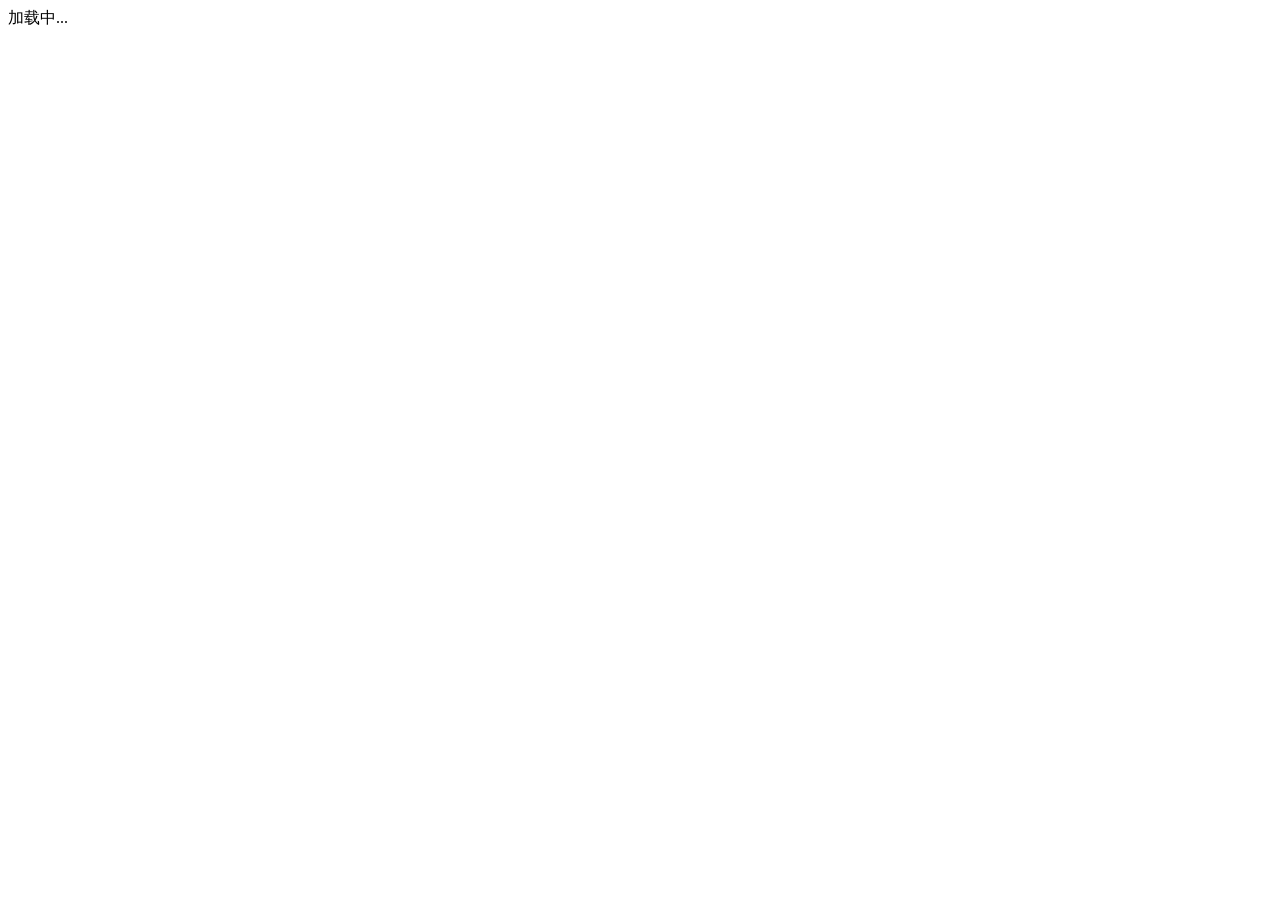
==== index.html @ 84c49e29 "1" ====
<!DOCTYPE html>
<html lang="en">

<head>
    <meta charset="UTF-8">
    <title>EnZ0's Notes</title>
    <meta http-equiv="X-UA-Compatible" content="IE=edge,chrome=1" />
    <meta name="description" content="Description">
    <meta name="viewport"
        content="width=device-width, user-scalable=no, initial-scale=1.0, maximum-scale=1.0, minimum-scale=1.0">
    <!-- 设置浏览器图标 -->
    <link rel="icon" href="/_media/bocci.ico" type="image/x-icon" />
    <link rel="shortcut icon" href="/_media/bocci.ico" type="image/x-icon" />
    <!-- 默认主题 -->
    <link rel="stylesheet" href="//cdn.jsdelivr.net/npm/docsify/lib/themes/vue.css">
    <!-- 公式 -->
    <link rel="stylesheet" href="//cdn.jsdelivr.net/npm/katex@latest/dist/katex.min.css" />

</head>

<body>
    <!-- 定义加载时候的动作 -->
    <div id="app">加载中...</div>
    <script>
        window.$docsify = {
            themeColor: '#7E0725',
            // 项目名称
            name: 'EnzoChen',
            // 仓库地址，点击右上角的Github章鱼猫头像会跳转到此地址
            repo: 'https://github.com/enz0cez',
            // 侧边栏支持，默认加载的是项目根目录下的_sidebar.md文件
            
            loadSidebar: true,
            // 导航栏支持，默认加载的是项目根目录下的_navbar.md文件
            loadNavbar: true,
            // 封面支持，默认加载的是项目根目录下的_coverpage.md文件
           
            coverpage: true,
            // 最大支持渲染的标题层级
            maxLevel: 5,
            // 自定义侧边栏后默认不会再生成目录，设置生成目录的最大层级（建议配置为2-4）
            subMaxLevel: 4,
            // 小屏设备下合并导航栏到侧边栏
            mergeNavbar: true,
            /*搜索相关设置*/
            search: {
                maxAge: 86400000,// 过期时间，单位毫秒，默认一天
                paths: 'auto',// 注意：仅适用于 paths: 'auto' 模式
                placeholder: '搜索',              
                // 支持本地化
                placeholder: {
                    '/zh-cn/': '搜索',
                    '/': 'Type to search'
                },
                noData: '找不到结果',
                depth: 4,
                hideOtherSidebarContent: true,
                namespace: 'Docsify-Guide',
            }
        }
    </script>
    <!-- docsify的js依赖 -->
    <script src="//cdn.jsdelivr.net/npm/docsify/lib/docsify.min.js"></script>
    <!-- emoji表情支持 -->
    <script src="//cdn.jsdelivr.net/npm/docsify/lib/plugins/emoji.min.js"></script>
    <!-- 图片放大缩小支持 -->
    <script src="//cdn.jsdelivr.net/npm/docsify/lib/plugins/zoom-image.min.js"></script>
    <!-- 搜索功能支持 -->
    <script src="//cdn.jsdelivr.net/npm/docsify/lib/plugins/search.min.js"></script>
    <!--在所有的代码块上添加一个简单的Click to copy按钮来允许用户从你的文档中轻易地复制代码-->
    <script src="//cdn.jsdelivr.net/npm/docsify-copy-code/dist/docsify-copy-code.min.js"></script>
    <!-- 公式 -->
    <script src="//cdn.jsdelivr.net/npm/katex@latest/dist/katex.min.js"></script>
    <script src="//cdn.jsdelivr.net/npm/marked@4"></script>
    <script src="//cdn.jsdelivr.net/npm/docsify-katex@latest/dist/docsify-katex.js"></script>
  

</body>

</html>
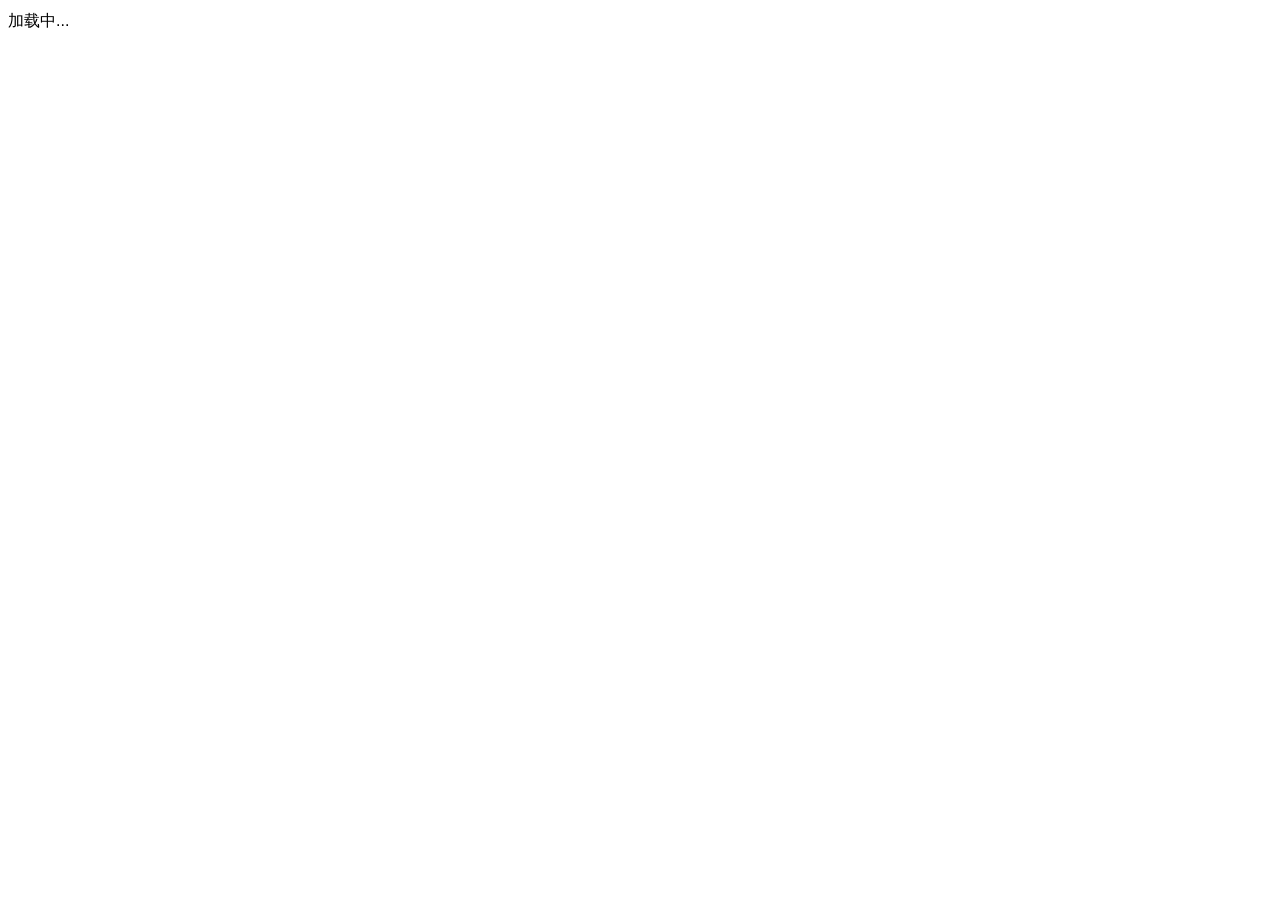
==== commit 6492cdde: "new" ====
--- a/index.html
+++ b/index.html
@@ -3,7 +3,7 @@
 
 <head>
     <meta charset="UTF-8">
-    <title>EnZ0's Notes</title>
+    <title>EnZ0's Homepage</title>
     <meta http-equiv="X-UA-Compatible" content="IE=edge,chrome=1" />
     <meta name="description" content="Description">
     <meta name="viewport"
@@ -15,7 +15,7 @@
     <link rel="stylesheet" href="//cdn.jsdelivr.net/npm/docsify/lib/themes/vue.css">
     <!-- 公式 -->
     <link rel="stylesheet" href="//cdn.jsdelivr.net/npm/katex@latest/dist/katex.min.css" />
-
+    <link rel="stylesheet" href="custom.css">
 </head>
 
 <body>
@@ -23,18 +23,17 @@
     <div id="app">加载中...</div>
     <script>
         window.$docsify = {
+            //小米：FF7E00 深圳大学：7E0725
             themeColor: '#7E0725',
             // 项目名称
             name: 'EnzoChen',
             // 仓库地址，点击右上角的Github章鱼猫头像会跳转到此地址
             repo: 'https://github.com/enz0cez',
             // 侧边栏支持，默认加载的是项目根目录下的_sidebar.md文件
-            
             loadSidebar: true,
             // 导航栏支持，默认加载的是项目根目录下的_navbar.md文件
             loadNavbar: true,
             // 封面支持，默认加载的是项目根目录下的_coverpage.md文件
-           
             coverpage: true,
             // 最大支持渲染的标题层级
             maxLevel: 5,
@@ -42,6 +41,8 @@
             subMaxLevel: 4,
             // 小屏设备下合并导航栏到侧边栏
             mergeNavbar: true,
+            //Website logo as it appears in the sidebar. You can resize it using CSS.
+            // logo:'/_media/keqing.jpg',
             /*搜索相关设置*/
             search: {
                 maxAge: 86400000,// 过期时间，单位毫秒，默认一天
--- a/custom.css
+++ b/custom.css
@@ -0,0 +1,23 @@
+/* 全局字体 */
+body {
+    font-family: 'Roboto', sans-serif;
+    line-height: 1.6;
+  }
+  
+  /* 文档内容字体 */
+  .content {
+    font-family: 'Georgia', serif;
+  }
+  
+  /* 标题字体 */
+  h1, h2, h3, h4, h5, h6 {
+    font-family: 'Arial', sans-serif;
+    font-weight: bold;
+  }
+  
+  /* 导航栏字体 */
+  .sidebar .app-name,
+  .sidebar-nav {
+    font-family: 'Courier New', monospace;
+  }
+  
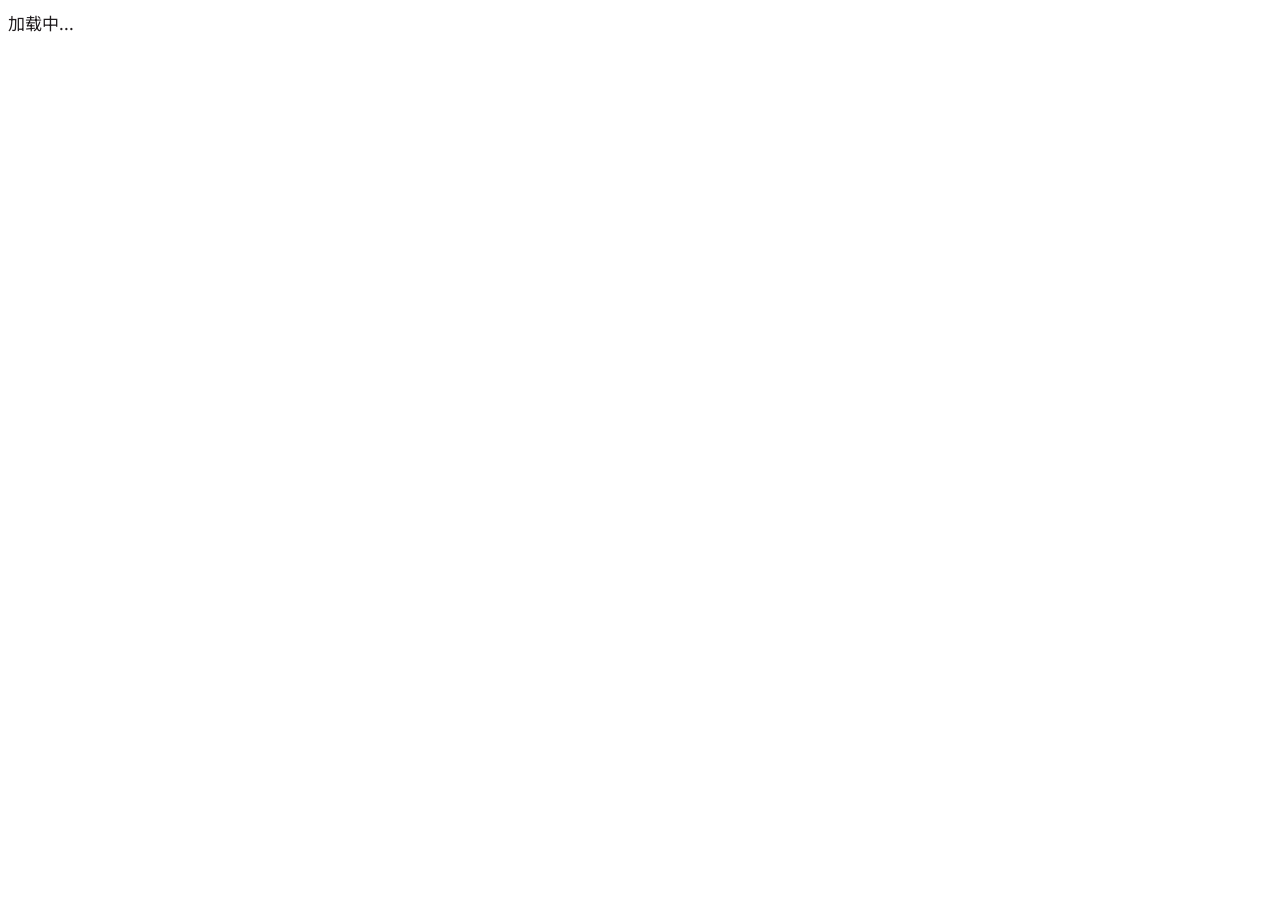
==== commit dcac7f83: "Apply Anthropic frontend-design skill: redesign Docsify theme - Token system around SZU burgundy #7E" ====
--- a/index.html
+++ b/index.html
@@ -1,16 +1,18 @@
 <!DOCTYPE html>
-<html lang="en">
+<html lang="zh-CN">
 
 <head>
     <meta charset="UTF-8">
     <title>EnZ0's Homepage</title>
     <meta http-equiv="X-UA-Compatible" content="IE=edge,chrome=1" />
-    <meta name="description" content="Description">
-    <meta name="viewport"
-        content="width=device-width, user-scalable=no, initial-scale=1.0, maximum-scale=1.0, minimum-scale=1.0">
+    <meta name="description" content="EnzoChen 的个人主页，分享课程、论文与编程笔记">
+    <meta name="viewport" content="width=device-width, initial-scale=1.0">
+    <meta name="theme-color" content="#7E0725">
     <!-- 设置浏览器图标 -->
     <link rel="icon" href="/_media/bocci.ico" type="image/x-icon" />
     <link rel="shortcut icon" href="/_media/bocci.ico" type="image/x-icon" />
+    <link rel="preconnect" href="https://fonts.googleapis.com">
+    <link rel="preconnect" href="https://fonts.gstatic.com" crossorigin>
     <!-- 默认主题 -->
     <link rel="stylesheet" href="//cdn.jsdelivr.net/npm/docsify/lib/themes/vue.css">
     <!-- 公式 -->
@@ -23,12 +25,12 @@
     <div id="app">加载中...</div>
     <script>
         window.$docsify = {
-            //小米：FF7E00 深圳大学：7E0725
+            // 深圳大学：7E0725（见 DESIGN.md 的设计说明）
             themeColor: '#7E0725',
             // 项目名称
             name: 'EnzoChen',
             // 仓库地址，点击右上角的Github章鱼猫头像会跳转到此地址
-            repo: 'https://github.com/enz0cez',
+            repo: 'https://github.com/EnZ0cez',
             // 侧边栏支持，默认加载的是项目根目录下的_sidebar.md文件
             loadSidebar: true,
             // 导航栏支持，默认加载的是项目根目录下的_navbar.md文件
@@ -41,17 +43,14 @@
             subMaxLevel: 4,
             // 小屏设备下合并导航栏到侧边栏
             mergeNavbar: true,
-            //Website logo as it appears in the sidebar. You can resize it using CSS.
-            // logo:'/_media/keqing.jpg',
             /*搜索相关设置*/
             search: {
-                maxAge: 86400000,// 过期时间，单位毫秒，默认一天
-                paths: 'auto',// 注意：仅适用于 paths: 'auto' 模式
-                placeholder: '搜索',              
-                // 支持本地化
+                maxAge: 86400000, // 过期时间，单位毫秒，默认一天
+                paths: 'auto', // 注意：仅适用于 paths: 'auto' 模式
+                // 支持本地化（原配置里 placeholder 写了两次，后一个会覆盖前一个，已合并）
                 placeholder: {
                     '/zh-cn/': '搜索',
-                    '/': 'Type to search'
+                    '/': '搜索'
                 },
                 noData: '找不到结果',
                 depth: 4,
@@ -74,7 +73,6 @@
     <script src="//cdn.jsdelivr.net/npm/katex@latest/dist/katex.min.js"></script>
     <script src="//cdn.jsdelivr.net/npm/marked@4"></script>
     <script src="//cdn.jsdelivr.net/npm/docsify-katex@latest/dist/docsify-katex.js"></script>
-  
 
 </body>
 
--- a/custom.css
+++ b/custom.css
@@ -1,23 +1,301 @@
-/* 全局字体 */
+/* EnZ0's Homepage — design tokens and theme overrides for Docsify.
+   Plan and rationale: DESIGN.md (Anthropic frontend-design skill).
+   Boldness is spent in one place: the SZU burgundy + serif Chinese headings.
+   Everything else stays quiet. */
+
+@import url('https://fonts.googleapis.com/css2?family=Noto+Sans+SC:wght@400;500;700&family=Noto+Serif+SC:wght@600;900&family=JetBrains+Mono:wght@400;600&display=swap');
+
+:root {
+  --szu-burgundy: #7e0725;
+  --burgundy-deep: #5e051b;
+  --ink: #211d1f;
+  --ink-soft: #57504f;
+  --paper: #ffffff;
+  --stone: #f4f4f2;
+  --line: #e2dedb;
+  --pine: #28544a;
+  --font-body: 'Noto Sans SC', 'PingFang SC', 'Microsoft YaHei', sans-serif;
+  --font-display: 'Noto Serif SC', 'Songti SC', 'SimSun', serif;
+  --font-code: 'JetBrains Mono', 'Fira Code', Consolas, monospace;
+}
+
+::selection {
+  background: var(--szu-burgundy);
+  color: var(--paper);
+}
+
 body {
-    font-family: 'Roboto', sans-serif;
-    line-height: 1.6;
-  }
-  
-  /* 文档内容字体 */
-  .content {
-    font-family: 'Georgia', serif;
-  }
-  
-  /* 标题字体 */
-  h1, h2, h3, h4, h5, h6 {
-    font-family: 'Arial', sans-serif;
-    font-weight: bold;
-  }
-  
-  /* 导航栏字体 */
-  .sidebar .app-name,
-  .sidebar-nav {
-    font-family: 'Courier New', monospace;
-  }
-  +  font-family: var(--font-body);
+  font-size: 17px;
+  line-height: 1.8;
+  color: var(--ink);
+  background: var(--paper);
+}
+
+/* ---------- Reading column ---------- */
+
+.markdown-section {
+  max-width: 880px;
+  padding: 2rem 2.5rem 4rem;
+}
+
+.markdown-section p,
+.markdown-section li {
+  max-width: 72ch;
+}
+
+.markdown-section h1,
+.markdown-section h2,
+.markdown-section h3,
+.markdown-section h4 {
+  font-family: var(--font-display);
+  color: var(--ink);
+  letter-spacing: 0;
+}
+
+.markdown-section h1 {
+  font-size: 2.1rem;
+  font-weight: 900;
+  line-height: 1.3;
+  margin: 0 0 1.2rem;
+}
+
+.markdown-section h2 {
+  font-size: 1.55rem;
+  font-weight: 900;
+  line-height: 1.4;
+  margin: 2.6rem 0 1rem;
+  padding-bottom: 0.45rem;
+  border-bottom: 1px solid var(--line);
+}
+
+.markdown-section h3 {
+  font-size: 1.22rem;
+  font-weight: 600;
+  line-height: 1.5;
+  margin: 2rem 0 0.7rem;
+}
+
+.markdown-section a {
+  color: var(--szu-burgundy);
+  text-decoration: none;
+  border-bottom: 1px solid transparent;
+  text-underline-offset: 3px;
+}
+
+.markdown-section a:hover {
+  color: var(--burgundy-deep);
+  border-bottom-color: var(--burgundy-deep);
+}
+
+/* ---------- Code: the only place monospace belongs ---------- */
+
+.markdown-section code {
+  font-family: var(--font-code);
+  font-size: 0.88em;
+  color: var(--burgundy-deep);
+  background: var(--stone);
+  border-radius: 4px;
+  padding: 0.15em 0.4em;
+}
+
+.markdown-section pre {
+  background: var(--stone);
+  border: 1px solid var(--line);
+  border-radius: 6px;
+  padding: 1rem 1.2rem;
+}
+
+.markdown-section pre > code {
+  font-family: var(--font-code);
+  color: var(--ink);
+  background: transparent;
+  padding: 0;
+}
+
+/* ---------- Quotes, tables, images ---------- */
+
+.markdown-section blockquote {
+  margin: 1.4rem 0;
+  padding: 0.6rem 1.1rem;
+  color: var(--ink-soft);
+  background: var(--stone);
+  border-left: 3px solid var(--szu-burgundy);
+}
+
+.markdown-section blockquote p {
+  margin: 0.4rem 0;
+}
+
+.markdown-section table {
+  border-collapse: collapse;
+  margin: 1.4rem 0;
+}
+
+.markdown-section th,
+.markdown-section td {
+  border: 1px solid var(--line);
+  padding: 0.5rem 0.9rem;
+  text-align: left;
+}
+
+.markdown-section th {
+  font-family: var(--font-body);
+  font-weight: 700;
+  background: var(--stone);
+}
+
+.markdown-section img {
+  border-radius: 6px;
+}
+
+/* ---------- Sidebar ---------- */
+
+.sidebar {
+  background: var(--stone);
+  border-right: 1px solid var(--line);
+  width: 280px;
+}
+
+.sidebar .app-name {
+  font-family: var(--font-display);
+  font-size: 1.45rem;
+  font-weight: 900;
+  color: var(--szu-burgundy);
+  text-align: left;
+  padding: 0 1.4rem;
+}
+
+.sidebar-nav {
+  font-family: var(--font-body);
+  font-size: 0.95rem;
+  line-height: 1.6;
+  padding: 0 0.6rem;
+}
+
+.sidebar-nav a {
+  color: var(--ink);
+}
+
+.sidebar-nav a:hover {
+  color: var(--szu-burgundy);
+}
+
+.sidebar-nav li.active > a,
+.sidebar ul li.active > a {
+  color: var(--szu-burgundy);
+  font-weight: 700;
+  border-right: none;
+  box-shadow: inset 3px 0 0 var(--szu-burgundy);
+}
+
+.search {
+  border-bottom: 1px solid var(--line);
+}
+
+.search input {
+  font-family: var(--font-body);
+  background: var(--paper);
+}
+
+.search input:focus {
+  outline: 2px solid var(--pine);
+  outline-offset: 1px;
+}
+
+/* ---------- Top nav ---------- */
+
+.app-nav a {
+  color: var(--ink);
+}
+
+.app-nav a:hover,
+.app-nav a.active {
+  color: var(--szu-burgundy);
+}
+
+/* ---------- Cover ---------- */
+
+section.cover {
+  background: var(--paper);
+}
+
+section.cover .cover-main {
+  max-width: 720px;
+  margin: 0 auto;
+  animation: cover-in 0.6s ease-out both;
+}
+
+@keyframes cover-in {
+  from { opacity: 0; }
+  to { opacity: 1; }
+}
+
+section.cover h1 {
+  font-family: var(--font-display);
+  font-size: 3.2rem;
+  font-weight: 900;
+  line-height: 1.25;
+  color: var(--ink);
+}
+
+section.cover blockquote {
+  font-size: 1.1rem;
+  color: var(--ink-soft);
+  border: none;
+  background: transparent;
+}
+
+section.cover .cover-main > p:last-child a {
+  font-family: var(--font-body);
+  font-size: 1rem;
+  letter-spacing: 0;
+  border-radius: 6px;
+  padding: 0.65rem 1.6rem;
+  color: var(--szu-burgundy);
+  border: 1px solid var(--szu-burgundy);
+  background: transparent;
+}
+
+section.cover .cover-main > p:last-child a:last-child {
+  color: var(--paper);
+  background: var(--szu-burgundy);
+}
+
+section.cover .cover-main > p:last-child a:hover {
+  background: var(--burgundy-deep);
+  border-color: var(--burgundy-deep);
+  color: var(--paper);
+}
+
+/* ---------- Focus & motion ---------- */
+
+a:focus-visible,
+button:focus-visible,
+input:focus-visible {
+  outline: 2px solid var(--pine);
+  outline-offset: 2px;
+}
+
+@media (prefers-reduced-motion: reduce) {
+  section.cover .cover-main {
+    animation: none;
+  }
+  * {
+    transition: none !important;
+  }
+}
+
+/* ---------- Small screens ---------- */
+
+@media (max-width: 768px) {
+  body {
+    font-size: 16px;
+  }
+  .markdown-section {
+    padding: 1.4rem 1.2rem 3rem;
+  }
+  section.cover h1 {
+    font-size: 2.3rem;
+  }
+}
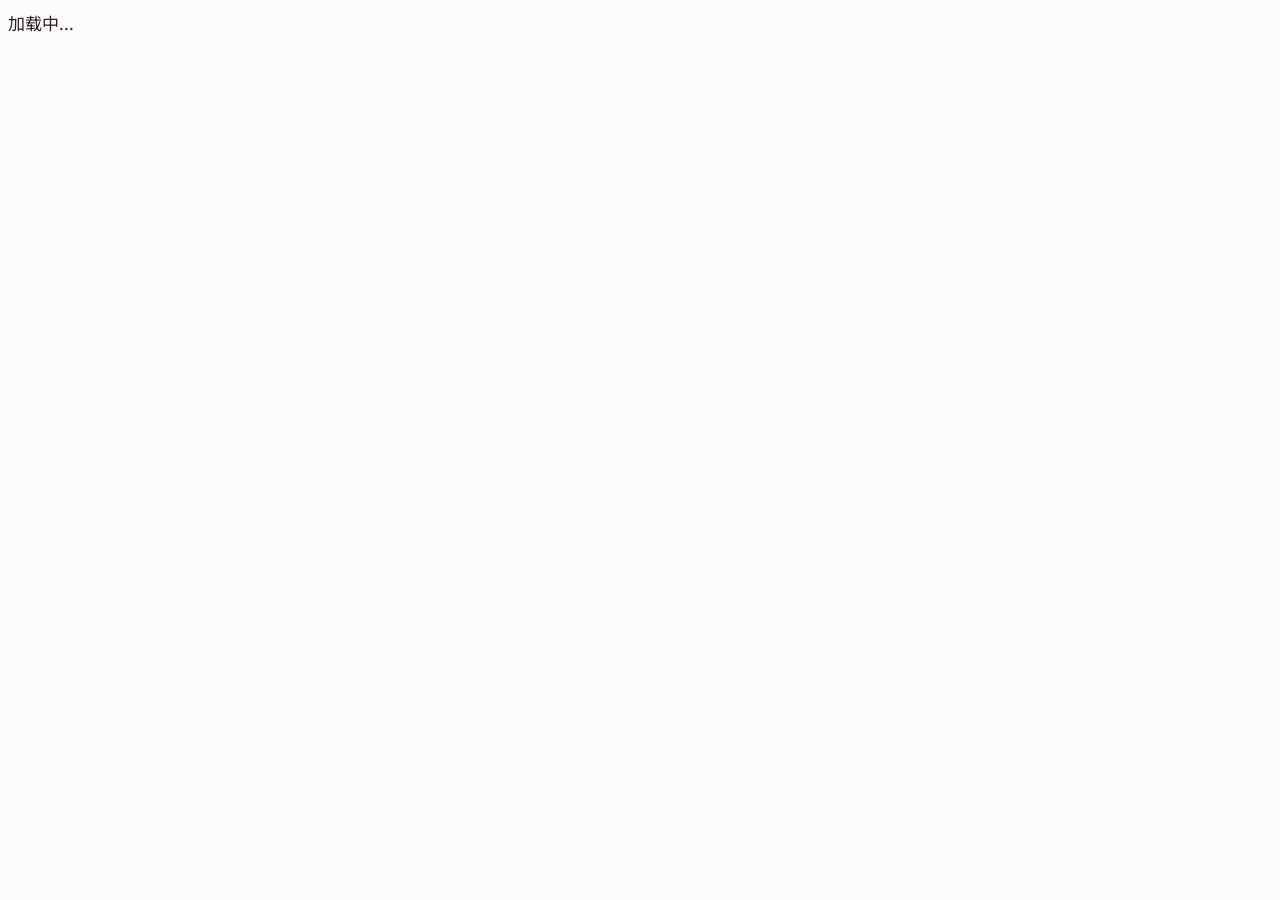
==== commit e8aade54: "Cache-bust custom.css (v=3) so the v2.1 fixes actually load GitHub Pages serves custom.css with a 10" ====
--- a/index.html
+++ b/index.html
@@ -17,7 +17,7 @@
     <link rel="stylesheet" href="//cdn.jsdelivr.net/npm/docsify/lib/themes/vue.css">
     <!-- 公式 -->
     <link rel="stylesheet" href="//cdn.jsdelivr.net/npm/katex@latest/dist/katex.min.css" />
-    <link rel="stylesheet" href="custom.css">
+    <link rel="stylesheet" href="custom.css?v=3">
 </head>
 
 <body>
--- a/custom.css
+++ b/custom.css
@@ -1,26 +1,30 @@
-/* EnZ0's Homepage — design tokens and theme overrides for Docsify.
+/* EnZ0's Homepage v2 — Docsify theme overrides.
    Plan and rationale: DESIGN.md (Anthropic frontend-design skill).
-   Boldness is spent in one place: the SZU burgundy + serif Chinese headings.
-   Everything else stays quiet. */
+   The one memorable element: SZU burgundy as a colour field —
+   solid burgundy cover and sidebar, light reading column. */
 
 @import url('https://fonts.googleapis.com/css2?family=Noto+Sans+SC:wght@400;500;700&family=Noto+Serif+SC:wght@600;900&family=JetBrains+Mono:wght@400;600&display=swap');
 
 :root {
-  --szu-burgundy: #7e0725;
-  --burgundy-deep: #5e051b;
-  --ink: #211d1f;
-  --ink-soft: #57504f;
-  --paper: #ffffff;
-  --stone: #f4f4f2;
-  --line: #e2dedb;
-  --pine: #28544a;
+  --burgundy: #7e0725;
+  --burgundy-deep: #4a0416;
+  --burgundy-dark: #5e051b;
+  --litchi: #d64550;
+  --paper: #fdfcfa;
+  --paper-dim: rgba(253, 252, 250, 0.82);
+  --ink: #262022;
+  --ink-soft: #5d5457;
+  --code-night: #24181c;
+  --code-text: #f3e9e4;
+  --line: #e7dfda;
+  --wash: #f7ecec;
   --font-body: 'Noto Sans SC', 'PingFang SC', 'Microsoft YaHei', sans-serif;
   --font-display: 'Noto Serif SC', 'Songti SC', 'SimSun', serif;
   --font-code: 'JetBrains Mono', 'Fira Code', Consolas, monospace;
 }
 
 ::selection {
-  background: var(--szu-burgundy);
+  background: var(--litchi);
   color: var(--paper);
 }
 
@@ -32,11 +36,229 @@
   background: var(--paper);
 }
 
-/* ---------- Reading column ---------- */
+/* ================= Cover: burgundy duotone hero ================= */
+
+section.cover {
+  color: var(--paper);
+}
+
+/* Docsify tints the cover photo through .mask — make it a burgundy
+   duotone that deepens toward the bottom. */
+section.cover .mask {
+  background: linear-gradient(180deg, rgba(126, 7, 37, 0.62) 0%, rgba(74, 4, 22, 0.88) 100%);
+  opacity: 1;
+}
+
+section.cover .cover-main {
+  max-width: 760px;
+  margin: 0 auto;
+  padding: 0 1.5rem;
+  text-align: center;
+}
+
+/* Portrait (the logo image in _coverpage.md) */
+section.cover .cover-main > p:first-of-type img {
+  width: 148px;
+  height: 148px;
+  object-fit: cover;
+  border-radius: 50%;
+  border: 4px solid var(--paper);
+  box-shadow: 0 12px 32px rgba(38, 2, 12, 0.45);
+  animation: rise 0.7s ease-out both;
+}
+
+section.cover h1 {
+  font-family: var(--font-display);
+  font-size: clamp(3rem, 9vw, 5.2rem);
+  font-weight: 900;
+  line-height: 1.15;
+  color: var(--paper);
+  margin: 1.2rem 0 0.6rem;
+  animation: rise 0.7s ease-out 0.12s both;
+}
+
+section.cover h1 a {
+  color: var(--paper);
+  text-decoration: none;
+}
+
+section.cover blockquote {
+  font-family: var(--font-display);
+  font-size: 1.25rem;
+  color: var(--paper);
+  border: none;
+  background: transparent;
+  margin: 0.4rem 0;
+  animation: rise 0.7s ease-out 0.24s both;
+}
+
+section.cover .cover-main > p {
+  color: var(--paper-dim);
+  animation: rise 0.7s ease-out 0.36s both;
+}
+
+/* Cover buttons: ghost for GitHub, solid paper for 开始阅读 */
+section.cover .cover-main > p:last-child {
+  animation: rise 0.7s ease-out 0.48s both;
+}
+
+section.cover .cover-main > p:last-child a {
+  font-family: var(--font-body);
+  font-size: 1rem;
+  font-weight: 500;
+  letter-spacing: 0;
+  border-radius: 999px;
+  padding: 0.7rem 1.9rem;
+  margin: 0 0.35rem;
+  color: var(--paper);
+  border: 1.5px solid var(--paper);
+  background: transparent;
+  text-decoration: none;
+  transition: background 0.2s ease, color 0.2s ease;
+}
+
+section.cover .cover-main > p:last-child a:last-child {
+  color: var(--burgundy);
+  background: var(--paper);
+}
+
+section.cover .cover-main > p:last-child a:hover {
+  color: var(--paper);
+  background: var(--litchi);
+  border-color: var(--litchi);
+}
+
+@keyframes rise {
+  from { opacity: 0; transform: translateY(14px); }
+  to { opacity: 1; transform: translateY(0); }
+}
+
+/* ================= Sidebar: flat burgundy panel ================= */
+
+.sidebar {
+  background: var(--burgundy);
+  border-right: none;
+  width: 288px;
+  color: var(--paper);
+  scrollbar-width: thin;
+  scrollbar-color: rgba(253, 252, 250, 0.35) transparent;
+}
+
+.sidebar .app-name {
+  font-family: var(--font-display);
+  font-size: 1.6rem;
+  font-weight: 900;
+  text-align: left;
+  padding: 0.6rem 1.5rem 0;
+}
+
+.sidebar .app-name a {
+  color: var(--paper);
+  text-decoration: none;
+}
+
+/* Search box on the burgundy field */
+.search {
+  border-bottom: 1px solid rgba(253, 252, 250, 0.22);
+  margin: 0 1rem;
+  padding: 0.6rem 0;
+}
+
+.search input {
+  font-family: var(--font-body);
+  color: var(--paper);
+  background: rgba(253, 252, 250, 0.14);
+  border: 1px solid rgba(253, 252, 250, 0.25);
+  border-radius: 8px;
+  padding: 0.45rem 0.8rem;
+}
+
+.search input::placeholder {
+  color: var(--paper-dim);
+}
+
+.search .results-panel {
+  color: var(--ink);
+}
+
+.sidebar-nav {
+  font-family: var(--font-body);
+  font-size: 0.95rem;
+  line-height: 1.55;
+  padding: 0.8rem 0.9rem 2rem;
+}
+
+/* Section names in the sidebar markdown are plain list items */
+.sidebar-nav > ul > li {
+  margin-top: 1.1rem;
+  color: var(--paper);
+  font-weight: 700;
+}
+
+.sidebar-nav a {
+  color: var(--paper-dim);
+  text-decoration: none;
+  display: block;
+  padding: 0.28rem 0.7rem;
+  border-radius: 6px;
+}
+
+.sidebar-nav a:hover {
+  color: var(--paper);
+  background: rgba(253, 252, 250, 0.1);
+}
+
+.sidebar-nav li.active > a,
+.sidebar ul li.active > a {
+  color: var(--paper);
+  font-weight: 700;
+  background: rgba(253, 252, 250, 0.16);
+  box-shadow: inset 3px 0 0 var(--litchi);
+  border-right: none;
+}
+
+/* In-page table of contents appended under the sidebar nav */
+.sidebar-nav .app-sub-sidebar a {
+  font-size: 0.88rem;
+  padding-left: 1.4rem;
+}
+
+/* Sidebar toggle (mobile) */
+.sidebar-toggle {
+  background: var(--burgundy);
+}
+
+.sidebar-toggle span {
+  background: var(--paper);
+}
+
+/* ================= Top nav ================= */
+
+.app-nav {
+  margin-right: 1.5rem;
+}
+
+.app-nav a {
+  color: var(--ink-soft);
+  font-size: 0.95rem;
+}
+
+.app-nav a:hover,
+.app-nav a.active {
+  color: var(--burgundy);
+}
+
+/* GitHub corner ribbon follows the theme colour set in index.html */
+
+/* ================= Reading column ================= */
+
+.content {
+  background: var(--paper);
+}
 
 .markdown-section {
   max-width: 880px;
-  padding: 2rem 2.5rem 4rem;
+  padding: 2.4rem 2.6rem 4.5rem;
 }
 
 .markdown-section p,
@@ -49,78 +271,96 @@
 .markdown-section h3,
 .markdown-section h4 {
   font-family: var(--font-display);
-  color: var(--ink);
   letter-spacing: 0;
 }
 
 .markdown-section h1 {
-  font-size: 2.1rem;
+  font-size: 2.3rem;
   font-weight: 900;
   line-height: 1.3;
-  margin: 0 0 1.2rem;
+  color: var(--burgundy);
+  margin: 0 0 1.4rem;
+  padding-bottom: 0.7rem;
+  background: linear-gradient(var(--burgundy), var(--burgundy)) left bottom / 64px 4px no-repeat;
+  border-bottom: 1px solid var(--line);
 }
 
 .markdown-section h2 {
-  font-size: 1.55rem;
+  font-size: 1.6rem;
   font-weight: 900;
   line-height: 1.4;
-  margin: 2.6rem 0 1rem;
-  padding-bottom: 0.45rem;
-  border-bottom: 1px solid var(--line);
+  color: var(--burgundy-dark);
+  margin: 2.8rem 0 1rem;
 }
 
 .markdown-section h3 {
   font-size: 1.22rem;
   font-weight: 600;
   line-height: 1.5;
+  color: var(--ink);
   margin: 2rem 0 0.7rem;
 }
 
 .markdown-section a {
-  color: var(--szu-burgundy);
+  color: var(--burgundy);
   text-decoration: none;
-  border-bottom: 1px solid transparent;
-  text-underline-offset: 3px;
+  border-radius: 3px;
+  transition: background 0.15s ease;
 }
 
 .markdown-section a:hover {
   color: var(--burgundy-deep);
-  border-bottom-color: var(--burgundy-deep);
-}
-
-/* ---------- Code: the only place monospace belongs ---------- */
+  background: var(--wash);
+  text-decoration: underline;
+  text-underline-offset: 3px;
+}
+
+/* Images: one consistent treatment */
+.markdown-section img {
+  border-radius: 10px;
+}
+
+/* The homepage banner: first image on the home page spans the column */
+.markdown-section > p:first-of-type img {
+  width: 100%;
+  max-height: 320px;
+  object-fit: cover;
+}
+
+/* ---------- Code ---------- */
 
 .markdown-section code {
   font-family: var(--font-code);
   font-size: 0.88em;
-  color: var(--burgundy-deep);
-  background: var(--stone);
+  color: var(--burgundy-dark);
+  background: var(--wash);
   border-radius: 4px;
   padding: 0.15em 0.4em;
 }
 
 .markdown-section pre {
-  background: var(--stone);
-  border: 1px solid var(--line);
-  border-radius: 6px;
-  padding: 1rem 1.2rem;
+  background: var(--code-night);
+  border: none;
+  border-radius: 10px;
+  padding: 1.1rem 1.3rem;
 }
 
 .markdown-section pre > code {
   font-family: var(--font-code);
-  color: var(--ink);
+  color: var(--code-text);
   background: transparent;
   padding: 0;
 }
 
-/* ---------- Quotes, tables, images ---------- */
+/* ---------- Quotes & tables ---------- */
 
 .markdown-section blockquote {
   margin: 1.4rem 0;
-  padding: 0.6rem 1.1rem;
+  padding: 0.7rem 1.2rem;
   color: var(--ink-soft);
-  background: var(--stone);
-  border-left: 3px solid var(--szu-burgundy);
+  background: var(--wash);
+  border-left: 3px solid var(--burgundy);
+  border-radius: 0 8px 8px 0;
 }
 
 .markdown-section blockquote p {
@@ -135,150 +375,35 @@
 .markdown-section th,
 .markdown-section td {
   border: 1px solid var(--line);
-  padding: 0.5rem 0.9rem;
+  padding: 0.55rem 0.95rem;
   text-align: left;
 }
 
 .markdown-section th {
-  font-family: var(--font-body);
   font-weight: 700;
-  background: var(--stone);
-}
-
-.markdown-section img {
-  border-radius: 6px;
-}
-
-/* ---------- Sidebar ---------- */
-
-.sidebar {
-  background: var(--stone);
-  border-right: 1px solid var(--line);
-  width: 280px;
-}
-
-.sidebar .app-name {
-  font-family: var(--font-display);
-  font-size: 1.45rem;
-  font-weight: 900;
-  color: var(--szu-burgundy);
-  text-align: left;
-  padding: 0 1.4rem;
-}
-
-.sidebar-nav {
-  font-family: var(--font-body);
-  font-size: 0.95rem;
-  line-height: 1.6;
-  padding: 0 0.6rem;
-}
-
-.sidebar-nav a {
-  color: var(--ink);
-}
-
-.sidebar-nav a:hover {
-  color: var(--szu-burgundy);
-}
-
-.sidebar-nav li.active > a,
-.sidebar ul li.active > a {
-  color: var(--szu-burgundy);
-  font-weight: 700;
-  border-right: none;
-  box-shadow: inset 3px 0 0 var(--szu-burgundy);
-}
-
-.search {
-  border-bottom: 1px solid var(--line);
-}
-
-.search input {
-  font-family: var(--font-body);
-  background: var(--paper);
-}
-
-.search input:focus {
-  outline: 2px solid var(--pine);
-  outline-offset: 1px;
-}
-
-/* ---------- Top nav ---------- */
-
-.app-nav a {
-  color: var(--ink);
-}
-
-.app-nav a:hover,
-.app-nav a.active {
-  color: var(--szu-burgundy);
-}
-
-/* ---------- Cover ---------- */
-
-section.cover {
-  background: var(--paper);
-}
-
-section.cover .cover-main {
-  max-width: 720px;
-  margin: 0 auto;
-  animation: cover-in 0.6s ease-out both;
-}
-
-@keyframes cover-in {
-  from { opacity: 0; }
-  to { opacity: 1; }
-}
-
-section.cover h1 {
-  font-family: var(--font-display);
-  font-size: 3.2rem;
-  font-weight: 900;
-  line-height: 1.25;
-  color: var(--ink);
-}
-
-section.cover blockquote {
-  font-size: 1.1rem;
-  color: var(--ink-soft);
-  border: none;
-  background: transparent;
-}
-
-section.cover .cover-main > p:last-child a {
-  font-family: var(--font-body);
-  font-size: 1rem;
-  letter-spacing: 0;
-  border-radius: 6px;
-  padding: 0.65rem 1.6rem;
-  color: var(--szu-burgundy);
-  border: 1px solid var(--szu-burgundy);
-  background: transparent;
-}
-
-section.cover .cover-main > p:last-child a:last-child {
-  color: var(--paper);
-  background: var(--szu-burgundy);
-}
-
-section.cover .cover-main > p:last-child a:hover {
-  background: var(--burgundy-deep);
-  border-color: var(--burgundy-deep);
-  color: var(--paper);
-}
-
-/* ---------- Focus & motion ---------- */
+  color: var(--paper);
+  background: var(--burgundy);
+}
+
+.markdown-section tr:nth-child(even) td {
+  background: #faf6f3;
+}
+
+/* ================= Focus & motion ================= */
 
 a:focus-visible,
 button:focus-visible,
 input:focus-visible {
-  outline: 2px solid var(--pine);
+  outline: 2px solid var(--litchi);
   outline-offset: 2px;
 }
 
 @media (prefers-reduced-motion: reduce) {
-  section.cover .cover-main {
+  section.cover .cover-main > p:first-of-type img,
+  section.cover h1,
+  section.cover blockquote,
+  section.cover .cover-main > p,
+  section.cover .cover-main > p:last-child {
     animation: none;
   }
   * {
@@ -286,16 +411,68 @@
   }
 }
 
-/* ---------- Small screens ---------- */
+/* ================= Small screens ================= */
 
 @media (max-width: 768px) {
   body {
     font-size: 16px;
   }
   .markdown-section {
-    padding: 1.4rem 1.2rem 3rem;
-  }
-  section.cover h1 {
-    font-size: 2.3rem;
-  }
-}
+    padding: 1.5rem 1.25rem 3.5rem;
+  }
+  .markdown-section h1 {
+    font-size: 1.9rem;
+  }
+  section.cover .cover-main > p:first-of-type img {
+    width: 112px;
+    height: 112px;
+  }
+}
+
+/* ---------- v2.1 contrast fixes (found in live screenshot review) ----------
+   Docsify's vue theme uses longer selectors for sidebar links and heading
+   anchors, which beat the rules above on specificity. These win them back. */
+
+body .sidebar .sidebar-nav ul li a {
+  color: var(--paper-dim);
+  white-space: normal;
+  overflow: visible;
+  text-overflow: clip;
+}
+
+body .sidebar .sidebar-nav ul li a:hover {
+  color: var(--paper);
+}
+
+body .sidebar .sidebar-nav ul li.active > a {
+  color: var(--paper);
+}
+
+body .sidebar p.app-name a.app-name-link {
+  color: var(--paper);
+}
+
+body .sidebar .search input {
+  color: var(--paper);
+}
+
+body .sidebar .search input::placeholder {
+  color: rgba(253, 252, 250, 0.75);
+}
+
+section.cover .cover-main h1,
+section.cover .cover-main h1 a,
+section.cover .cover-main h1 a span {
+  color: var(--paper);
+  text-shadow: 0 2px 18px rgba(38, 2, 12, 0.35);
+}
+
+.markdown-section h1 a,
+.markdown-section h1 a span,
+.markdown-section h2 a,
+.markdown-section h2 a span,
+.markdown-section h3 a,
+.markdown-section h3 a span {
+  color: inherit;
+  background: none;
+}
